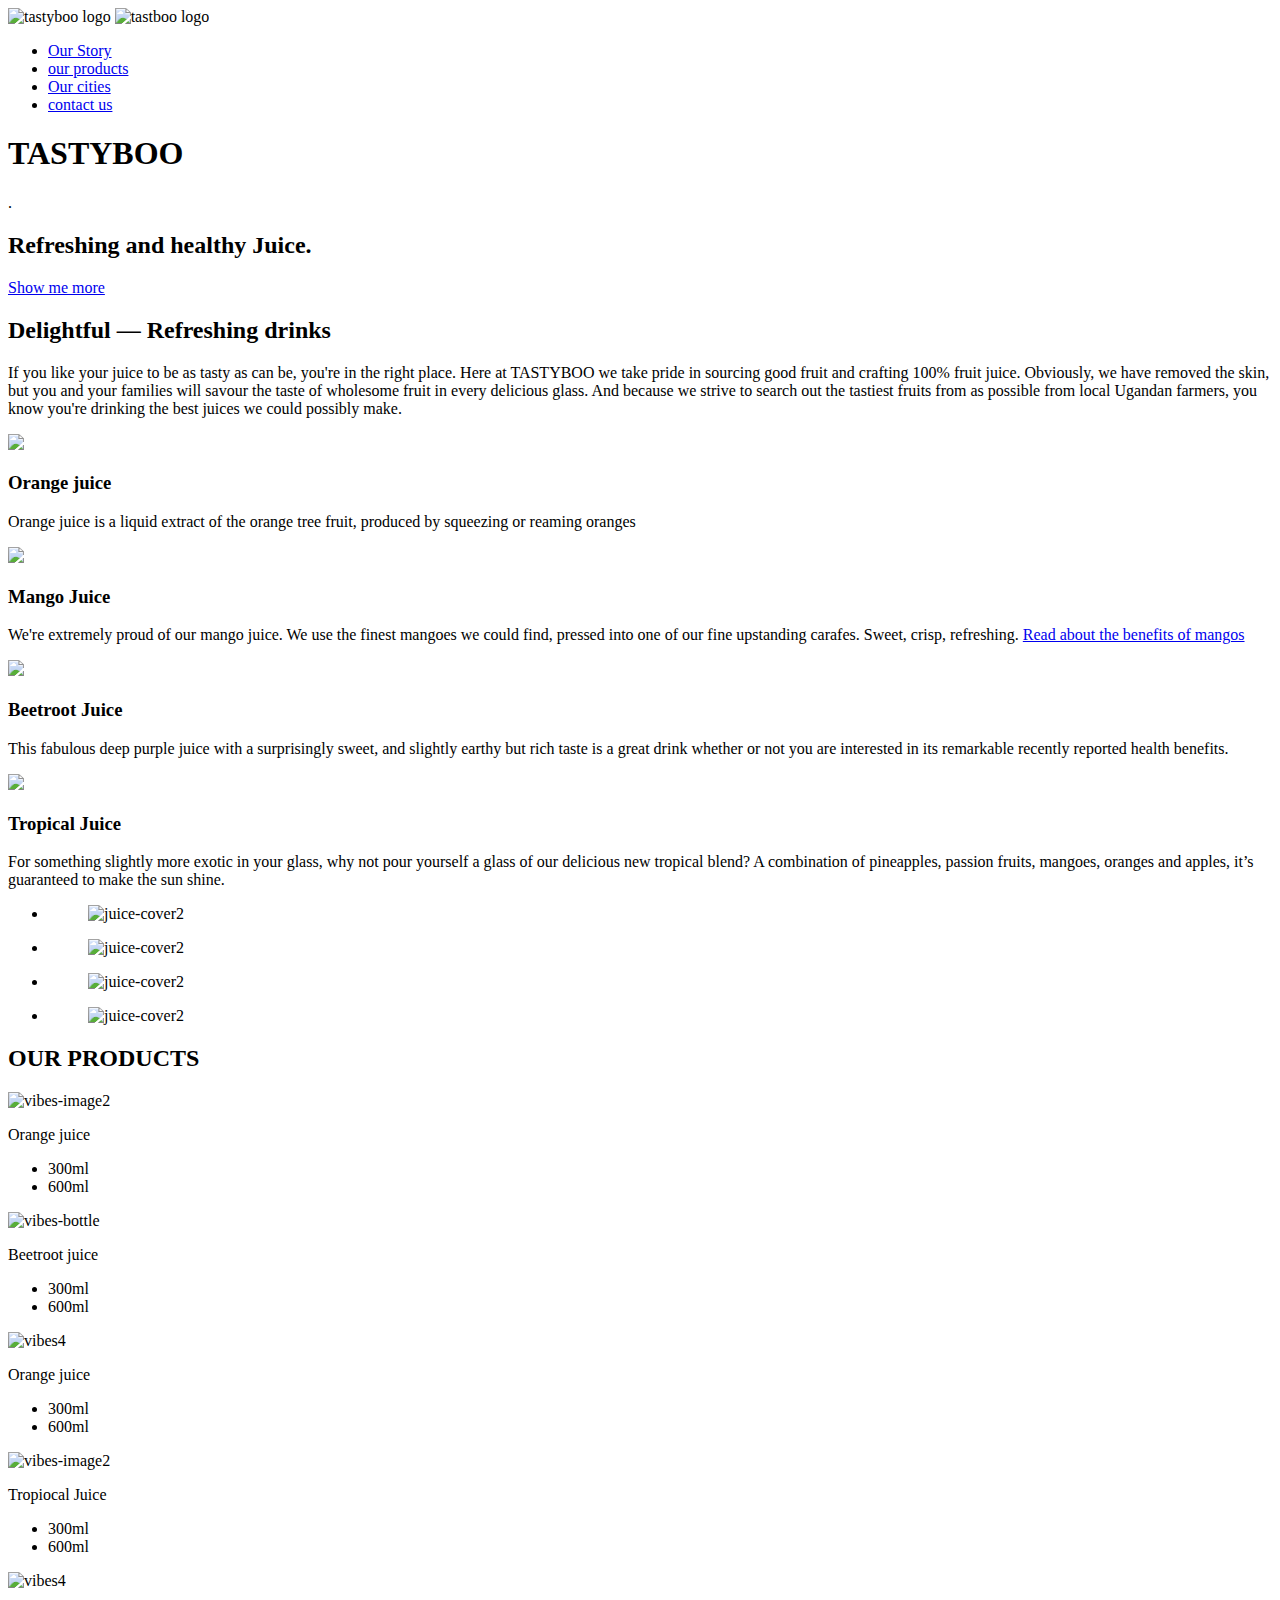
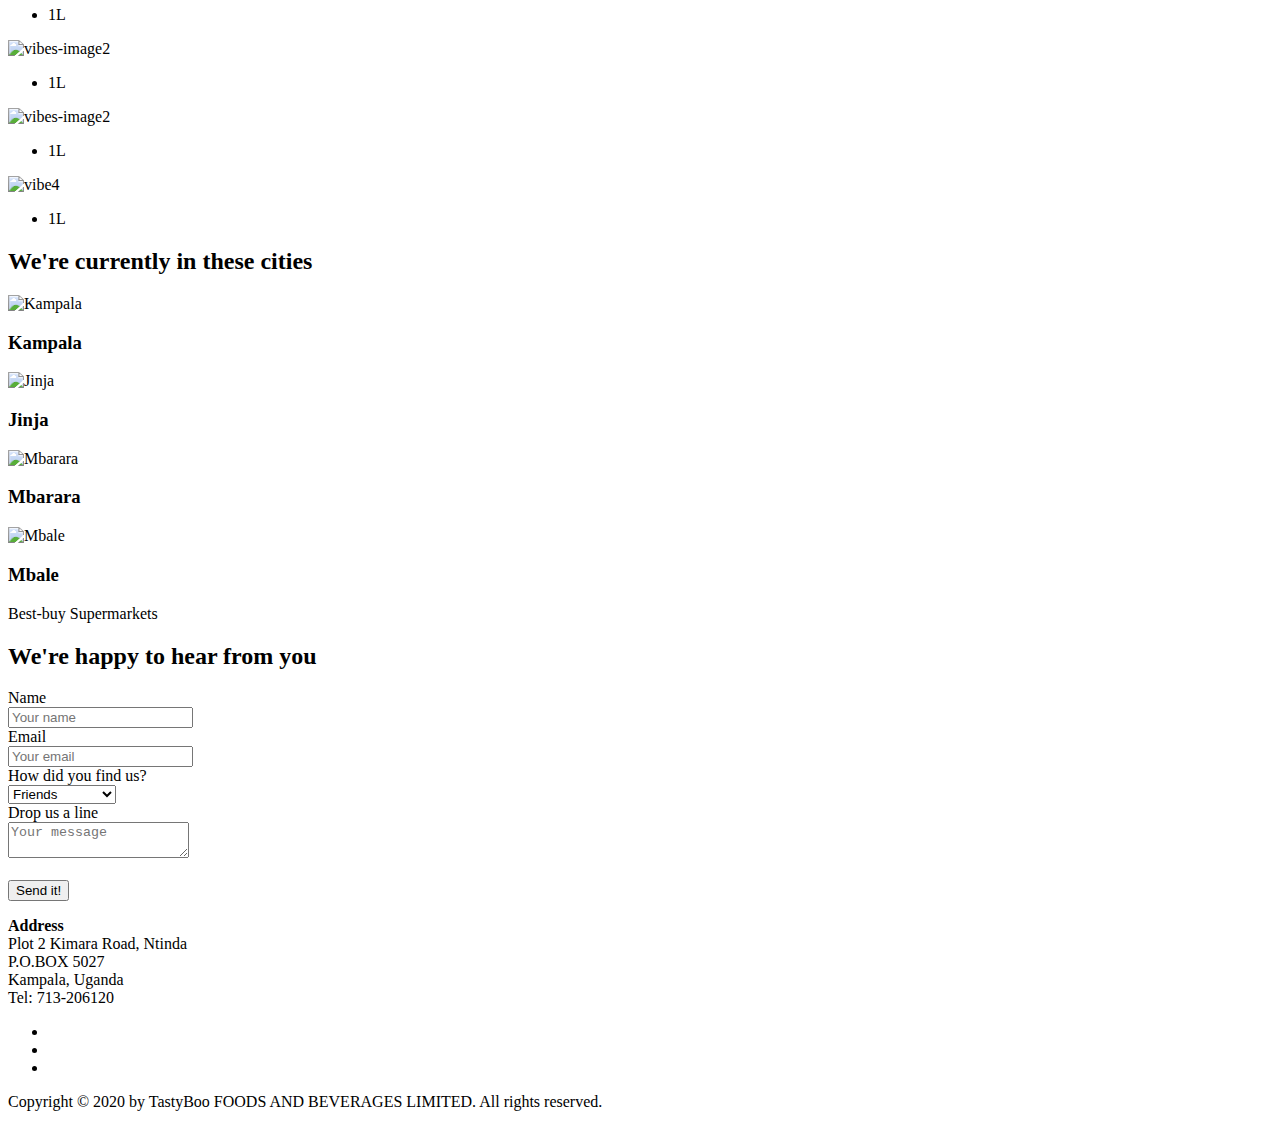
==== index.html @ 28f002fb "Add files via upload" ====
<!DOCTYPE html>
<html lang="en">
    <head>
        <meta charset="utf-8">
        <meta name="viewport" content="width=device-width, initial-scale=1.0">
        <meta name="description" content="Omnifood is a premium food delivery service with the mission to bring affordable and healty meals to as many people as possible.">
        
        <link rel="stylesheet" type="text/css" href="vendors/css/normalize.css">
        <link rel="stylesheet" type="text/css" href="vendors/css/grid.css">
        <link rel="stylesheet" type="text/css" href="vendors/css/ionicons.min.css">
        <link rel="stylesheet" type="text/css" href="vendors/css/animate.css">
        <link rel="stylesheet" type="text/css" href="resources/css/style.css">
        <link rel="stylesheet" type="text/css" href="resources/css/queries.css">
        <link href='http://fonts.googleapis.com/css?family=Lato:100,300,400,300italic' rel='stylesheet' type='text/css'>
        <title>TastyBoo</title>
        
        <link rel="apple-touch-icon" sizes="57x57" href="/resources/favicons/apple-touch-icon-57x57.png">
        <link rel="apple-touch-icon" sizes="60x60" href="/resources/favicons/apple-touch-icon-60x60.png">
        <link rel="apple-touch-icon" sizes="72x72" href="/resources/favicons/apple-touch-icon-72x72.png">
        <link rel="apple-touch-icon" sizes="76x76" href="/resources/favicons/apple-touch-icon-76x76.png">
        <link rel="apple-touch-icon" sizes="114x114" href="/resources/favicons/apple-touch-icon-114x114.png">
        <link rel="apple-touch-icon" sizes="120x120" href="/resources/favicons/apple-touch-icon-120x120.png">
        <link rel="apple-touch-icon" sizes="144x144" href="/resources/favicons/apple-touch-icon-144x144.png">
        <link rel="apple-touch-icon" sizes="152x152" href="/resources/favicons/apple-touch-icon-152x152.png">
        <link rel="apple-touch-icon" sizes="180x180" href="/resources/favicons/apple-touch-icon-180x180.png">
        <link rel="icon" type="image/png" href="/resources/favicons/favicon-32x32.png" sizes="32x32">
        <link rel="icon" type="image/png" href="/resources/favicons/favicon-194x194.png" sizes="194x194">
        <link rel="icon" type="image/png" href="/resources/favicons/favicon-96x96.png" sizes="96x96">
        <link rel="icon" type="image/png" href="/resources/favicons/android-chrome-192x192.png" sizes="192x192">
        <link rel="icon" type="image/png" href="/resources/favicons/favicon-16x16.png" sizes="16x16">
        <link rel="manifest" href="/resources/favicons/manifest.json">
        <link rel="shortcut icon" href="/resources/favicons/favicon.ico">
        <meta name="msapplication-TileColor" content="#da532c">
        <meta name="msapplication-TileImage" content="/resources/favicons/mstile-144x144.png">
        <meta name="msapplication-config" content="/resources/favicons/browserconfig.xml">
        <meta name="theme-color" content="#ffffff">
        
    </head>
    <body>
        <header>
            <nav>
                <div class="row">
                    <img src="resources/css/img/tastyboo-logo.png" alt="tastyboo logo" class="logo">
                    <img src="resources/img/tastboo-logo.png" alt="tastboo logo" class="logo-black">
                    <ul class="main-nav js--main-nav">
                        <li><a href="#features">Our Story</a></li>
                        <li><a href="#products">our products</a></li>
                        <li><a href="#cities">Our cities</a></li>
                        <li><a href="#listening">contact us</a></li>
                    </ul>
                    <a class="mobile-nav-icon js--nav-icon"><i class="ion-navicon-round"></i></a>
                </div>
                
            </nav>
            <div class="hero-text-box">
                <h1><strong>TASTYBOO</strong></h1>.<br>
                <h2 class="refreshing">Refreshing and healthy Juice.</h2>
                <!-- <a class="btn btn-full js--scroll-to-plans" href="#">I'm thirsty</a> -->
                <a class="btn btn-ghost js--scroll-to-start" href="#">Show me more</a>
            </div>
            
        </header>
    <div class="main">   
        
        <section class="section-features js--section-features" id="features">
            <div class="row">
                <h2>Delightful &mdash; Refreshing drinks</h2>
                <p class="long-copy">
                    If you like your juice to be as tasty as can be, you're in the right place. Here at TASTYBOO we take pride in sourcing good fruit and crafting 100% fruit juice. 
                    Obviously, we have removed the skin, but you and your families will savour the taste of wholesome fruit in every delicious glass. And because we strive to search out the tastiest fruits from as possible from local Ugandan farmers, you know you're drinking the best juices we could possibly make.
                
                </p>
            </div>
            
            <div class="row js--wp-1">
                <div class="col span-1-of-4 box">
                    <img class="beetroot" src="resources/css/img/oragnge-icon.jpeg"></img>
                    <h3 id="fruits-used">Orange juice</h3>
                    <p>
                        Orange juice is a liquid extract of the orange tree fruit, produced by squeezing or reaming oranges
                    </p>
                </div>
                <div class="col span-1-of-4 box">
                    <img class="mango" src="resources/css/img/mango icon.jpeg"></img>
                    <h3 id="fruits-used">Mango Juice</h3>
                    <p>
                        We're extremely proud of our mango juice. We use the finest mangoes we could find, pressed into one of our fine upstanding carafes. Sweet, crisp, refreshing.
                        <a href="https://food.ndtv.com/food-drinks/8-incredible-benefits-of-mangoes-the-king-of-fruits-1833145" target="_blank">Read about the benefits of mangos</a>
                    </p>
                </div>
                <div class="col span-1-of-4 box">
                    <img class="beetroot" src="resources/css/img/beetroot-icon.jpg"></img>
                    <h3 id="fruits-used">Beetroot Juice</h3>
                    <p>
                        This fabulous deep purple juice with a surprisingly sweet, and slightly earthy but rich taste is a great drink whether or not you are interested in its remarkable recently reported health benefits.
                    </p>
                </div>
                <div class="col span-1-of-4 box">
                    <img class="beetroot" src="resources/css/img/tropical-icon.jpg"></img>
                    <h3 id="fruits-used">Tropical Juice</h3>
                    <p>
                        For something slightly more exotic in your glass, why not pour yourself a glass of our delicious new tropical blend? A combination of pineapples, passion fruits, mangoes, oranges and apples, it’s guaranteed to make the sun shine.
                    </p>
                </div>
            </div>   
        </section>
        
        <section class="section-meals">
            <ul class="meals-showcase clearfix">
                <li>
                    <figure class="meal-photo">
                        <img src="resources/css/img/juice-cover2.jpg" alt="juice-cover2">
                        
                    </figure>
                </li>
                <li>
                    <figure class="meal-photo">
                        <img src="resources/css/img/juice-cover2.jpg" alt="juice-cover2">
                    </figure>
                </li>
                <li>
                    <figure class="meal-photo">
                        <img src="resources/css/img/juice-cover2.jpg" alt="juice-cover2">
                    </figure>
                </li>
                <li>
                    <figure class="meal-photo">
                        <img src="resources/css/img/juice-cover2.jpg" alt="juice-cover2">
                    </figure>
                </li>
            </ul>
            <ul style="display: none;"   class="meals-showcase clearfix">
                <li>
                    <figure class="meal-photo">
                        <img src="resources/css/img/juice-cover2.jpg" alt="juice-cover2">
                    </figure>
                </li>
                <li>
                    <figure class="meal-photo">
                        <img src="resources/css/img/juice-cover2.jpg" alt="juice-cover2">
                    </figure>
                </li>
                <li>
                    <figure class="meal-photo">
                        <img src="resources/css/img/juice-cover2.jpg" alt="juice-cover2">
                    </figure>
                </li>
                <li>
                    <figure class="meal-photo">
                        <img src="resources/css/vibes4.png" alt="vibes4">
                    </figure>
                </li>
            </ul>
        </section>
        
        
        <section >
    
                <h2 id="products">OUR PRODUCTS </h2>
            <div class="products-row">
              
                <div class="products">
                    <img src="resources/css/img/vibes-image2.jpg"  alt="vibes-image2" style="width= 100%; height=300px">
                    <p>Orange juice</p>
                    <ul>
                        <li>300ml</li>
                        <li>600ml</li>
                        
                    </ul>
                </div>
                
                <div class="products">
                    <img src="resources/css/img/vibes-bottle.jpg"  alt="vibes-bottle" style="width= 100%" >
                    <p>Beetroot juice</p>
                    <ul>
                        
                        <li>300ml</li>
                        <li>600ml</li>
                        
                    </ul>
                </div>

                <div class="products">
                    <img src="resources/css/vibes4.png"  alt="vibes4" style="width= 100%; height=300px">
                    <p>Orange juice</p>
                    <ul>
                        
                        <li>300ml</li>
                        <li>600ml</li>
                        
                    </ul>
                </div>

                
                <div class="products">
                    <img src="resources/css/img/vibes-image2.jpg"  alt="vibes-image2" style="width= 100%; height=300px">
                    <p>Tropiocal Juice</p>
                    <ul>
                        <li>300ml</li>
                        <li>600ml</li>
                        
                    </ul>
                </div>
                <div class="products">
                    <img src="resources/css/vibes4.png"  alt="vibes4" style="width= 100%; height=300px">
                    <ul>
                        
                        <li>1L</li>
                    </ul>
                </div>
                <div class="products">
                    <img src="resources/css/img/vibes-image2.jpg"  alt="vibes-image2" style="width= 100%; height=300px">
                    <ul>
                       
                        <li>1L</li>
                    </ul>
                </div>
                <div class="products">
                    <img src="resources/css/img/vibes-image2.jpg"  alt="vibes-image2" style="width= 100%; height=300px">
                    <ul>
                       
                        <li>1L</li>
                    </ul>
                </div>
                <div class="products">
                    <img src="resources/css/vibes4.png"  alt="vibe4" style="width= 100%; height=300px">
                    <ul>
                       
                        <li>1L</li>
                    </ul>
                </div>
               
            </div>     
        </section>        



            </div>
            <div   class="row">
                <div style="display: none" class="col span-1-of-2 steps-box">
                    <img src="resources/img/app-iPhone.png" alt="Omnifood app on iPhone" class="app-screen js--wp-2">
                </div>
                
                <!-- <div class="col span-1-of-2 steps-box">
                    <div class="works-step clearfix">
                        <div>1</div>
                        <p>Choose the subscription plan that best fits your needs and sign up today.</p>
                    </div>
                    <div class="works-step clearfix">
                        <div>2</div>
                        <p>Order your delicious meal using our mobile app or website. Or you can even call us!</p>
                    </div>
                    <div class="works-step clearfix">
                        <div>3</div>
                        <p>Enjoy your meal after less than 20 minutes. See you the next time!</p>
                    </div>
                    
                    <a href="#" class="btn-app"><img src="resources/img/download-app.svg" alt="App Store Button"></a>
                    <a href="#" class="btn-app"><img src="resources/img/download-app-android.png" alt="Play Store Button"></a>
                </div>
            </div>
        </section> -->
        
        <section class="section-cities"> 
            <div class="row">
                <h2 id="cities">We're currently in these cities</h2>
            </div>
            <div class="row js--wp-3">
                <div class="col span-1-of-4 box">
                    <img src="resources/css/img/Kampala-1.jpg" alt="Kampala">
                    <h3>Kampala</h3>
                    <div style="display: none;" class="city-feature">
                        <!-- <i class="ion-ios-person icon-small"></i> -->
                        best-buy supermarkets
                    </div>
                    <div style="display: none class="city-feature">
                        <!-- <i class="ion-ios-star icon-small"></i> -->
                        
                    </div>
                    <div style="display: none" class="city-feature">
                        <!-- <i class="ion-social-twitter icon-small"></i> -->
                        <a href="#">@omnifood_lx</a>
                    </div>
                </div>
                <div class="col span-1-of-4 box">
                    <img src="resources/css/img/NILE-BRIDGE-5.jpg" alt="Jinja">
                    <h3>Jinja</h3>
                    <div style="display: none"class="city-feature">
                        <!-- <i class="ion-ios-person icon-small"></i> -->
                        
                    </div>
                    <div class="city-feature">
                        <!-- <i class="ion-ios-star icon-small"></i> -->
                        
                    </div>
                    <div style="display: none" class="city-feature">
                        <i class="ion-social-twitter icon-small"></i>
                        <a href="#">@tastyboo</a>
                    </div>
                </div>
                <div id = "our-city" class="col span-1-of-4 box">
                    <img src="resources/css/img/mbarara2.jpg" alt="Mbarara">
                    <h3>Mbarara</h3>
                    <div style="display: none" class="city-feature">
                        <!-- <i class="ion-ios-person icon-small"></i> -->
                        
                    </div>
                    <div style="display: none" class="city-feature">
                        <!-- <i class="ion-ios-star icon-small"></i> -->
                        
                    </div>
                    <div style="display: none" class="city-feature">
                        <i class="ion-social-twitter icon-small"></i>
                        <a href="#">@tastyboo</a>
                    </div>
                </div>
                <div class="col span-1-of-4 box">
                    <img src="resources/css/img/Mbale.jpeg" alt="Mbale">
                    <h3>Mbale</h3>
                    <div style="display: none" class="city-feature">
                        <!-- <i class="ion-ios-person icon-small"></i> -->
                        Best-buy Supermarkets
                    </div>
                    <div class="city-feature">
                        <!-- <i style="display: none" class="ion-ios-star icon-small"></i> -->
                        Best-buy Supermarkets
                    </div>
                    <div style="display: none" class="city-feature">
                        <!-- <i class="ion-social-twitter icon-small"></i> -->
                        <a href="#">@tastyboo</a>
                    </div>
                </div>
            </div>
            
        </section>
        
        <!-- <section class="section-testimonials">
            <div class="row">
                <h2>Our customers can't live without us</h2>
            </div>
            <div class="row">
                <div class="col span-1-of-3">
                    <blockquote>
                        Omnifood is just awesome! I just launched a startup which leaves me with no time for cooking, so Omnifood is a life-saver. Now that I got used to it, I couldn't live without my daily meals!
                        <cite><img src="resources/img/customer-1.jpg" alt="Customer 1 photo">Alberto Duncan</cite>
                    </blockquote>
                </div>
                <div class="col span-1-of-3">
                    <blockquote>
                       Inexpensive, healthy and great-tasting meals, delivered right to my home. We have lots of food delivery here in Lisbon, but no one comes even close to Omifood. Me and my family are so in love!
                        <cite><img src="resources/img/customer-2.jpg" alt="Customer 2 photo">Joana Silva</cite>
                    </blockquote>
                </div>
                <div class="col span-1-of-3">
                    <blockquote>
I was looking for a quick and easy food delivery service in San Franciso. I tried a lot of them and ended up with Omnifood. Best food delivery service in the Bay Area. Keep up the great work!
                    <cite><img src="resources/img/customer-3.jpg" alt="Customer 3 photo">Milton Chapman</cite>
                    </blockquote>
                </div>
            </div>
        </section>
        
        
        <section class="section-plans js--section-plans" id="plans">
            <div class="row">
                <h2>Start eating healthy today</h2>
            </div>
            <div class="row">
                <div class="col span-1-of-3">
                    <div class="plan-box js--wp-4">
                        <div>
                            <h3>Premium</h3>
                            <p class="plan-price">$399 <span>/ month</span></p>
                            <p class="plan-price-meal">That's only 13.30$ per meal</p>
                        </div>
                        <div>
                            <ul>
                                <li><i class="ion-ios-checkmark-empty icon-small"></i>1 meal every day</li>
                                <li><i class="ion-ios-checkmark-empty icon-small"></i>Order 24/7</li>
                                <li><i class="ion-ios-checkmark-empty icon-small"></i>Access to newest creations</li>
                                <li><i class="ion-ios-checkmark-empty icon-small"></i>Free delivery</li>
                            </ul>
                        </div>
                        <div>
                            <a href="#" class="btn btn-full">Sign up now</a>
                        </div>
                    </div>
                </div>
                <div class="col span-1-of-3">
                    <div class="plan-box">
                        <div>
                            <h3>Pro</h3>
                            <p class="plan-price">$149 <span>/ month</span></p>
                            <p class="plan-price-meal">That's only 14.90$ per meal</p>
                        </div>
                        <div>
                            <ul>
                                <li><i class="ion-ios-checkmark-empty icon-small"></i>1 meal 10 days/month</li>
                                <li><i class="ion-ios-checkmark-empty icon-small"></i>Order 24/7</li>
                                <li><i class="ion-ios-checkmark-empty icon-small"></i>Access to newest creations</li>
                                <li><i class="ion-ios-checkmark-empty icon-small"></i>Free delivery</li>
                            </ul>
                        </div>
                        <div>
                            <a href="#" class="btn btn-ghost">Sign up now</a>
                        </div>
                    </div>
                </div>
                <div class="col span-1-of-3">
                    <div class="plan-box">
                        <div>
                            <h3>Starter</h3>
                            <p class="plan-price">19$ <span>/ meal</span></p>
                            <p class="plan-price-meal">&nbsp;</p>
                        </div>
                        <div>
                            <ul>
                                <li><i class="ion-ios-checkmark-empty icon-small"></i>1 meal</li>
                                <li><i class="ion-ios-checkmark-empty icon-small"></i>Order from 8 am to 12 pm</li>
                                <li><i class="ion-ios-close-empty icon-small"></i></li>
                                <li><i class="ion-ios-checkmark-empty icon-small"></i>Free delivery</li>
                            </ul>
                        </div>
                        <div>
                            <a href="#" class="btn btn-ghost">Sign up now</a>
                        </div>
                    </div>
                </div>
            </div>
        </section> -->
        
        <section class="section-form">
            <div class="row">
                <h2 id="listening">We're happy to hear from you</h2>
            </div>
            <div class="row">
                <form method="post" action="#" class="contact-form">
                    <div class="row">
                        <div class="col span-1-of-3">
                            <label for="name">Name</label>
                        </div>
                        <div class="col span-2-of-3">
                            <input type="text" name="name" id="name" placeholder="Your name" required>
                        </div>
                    </div>
                    <div class="row">
                        <div class="col span-1-of-3">
                            <label for="email">Email</label>
                        </div>
                        <div class="col span-2-of-3">
                            <input type="email" name="email" id="email" placeholder="Your email" required>
                        </div>
                    </div>
                    <div class="row">
                        <div class="col span-1-of-3">
                            <label for="find-us">How did you find us?</label>
                        </div>
                        <div class="col span-2-of-3">
                            <select name="find-us" id="find-us">
                                <option value="friends" selected>Friends</option>
                                <option value="search">Search engine</option>
                                <option value="ad">Advertisement</option>
                                <option value="other">Other</option>
                            </select>
                        </div>
                    </div>
                    <div class="row">
                        <!-- <div class="col span-1-of-3">
                            <label>Newsletter?</label>
                        </div>
                        <div class="col span-2-of-3">
                            <input type="checkbox" name="news" id="news" checked> Yes, please
                        </div>
                    </div> -->
                    <div class="row">
                        <div class="col span-1-of-3">
                            <label>Drop us a line</label>
                        </div>
                        <div class="col span-2-of-3">
                            <textarea name="message" placeholder="Your message"></textarea>
                        </div>
                    </div>
                    <div class="row">
                        <div class="col span-1-of-3">
                            <label>&nbsp;</label>
                        </div>
                        <div class="col span-2-of-3">
                            <input type="submit" value="Send it!">
                        </div>
                    </div>
                    
                </form>
                
            </div>
        </section>
        
        <footer>

            <div class="address" style="">
                <p>
               <strong>Address</strong><br>
                    
                Plot 2 Kimara Road, Ntinda<br>
                P.O.BOX 5027<br>
                Kampala, Uganda<br>
                Tel: 713-206120
            </p>

           



            </div>
            <div class="row">
                <!-- <div class="col span-1-of-2">
                    <ul class="footer-nav">
                        <li><a href="#">About us</a></li>
                        <li><a href="#">Blog</a></li>
                        <li><a href="#">Press</a></li>
                        <li><a href="#">iOS App</a></li>
                        <li><a href="#">Android App</a></li>
                    </ul>
                </div> -->
                <div class="col span-1-of-2">
                    <ul class="social-links">
                        <li><a href="#"><i class="ion-social-facebook"></i></a></li>
                        <li><a href="#"><i class="ion-social-twitter"></i></a></li>
                        <li><a href="#"><i class="ion-social-instagram"></i></a></li>
                    </ul>
                </div>
            </div>
            <div class="row">
                <p class="copyright">
                    Copyright &copy; 2020 by TastyBoo FOODS AND BEVERAGES LIMITED. All rights reserved.
                </p>
            </div>
    </div>     
        </footer>
        
    <script src="https://ajax.googleapis.com/ajax/libs/jquery/1.11.2/jquery.min.js"></script>
    <script src="//cdn.jsdelivr.net/respond/1.4.2/respond.min.js"></script>
    <script src="//cdn.jsdelivr.net/html5shiv/3.7.2/html5shiv.min.js"></script>
    <script src="//cdn.jsdelivr.net/selectivizr/1.0.3b/selectivizr.min.js"></script>
    <script src="vendors/js/jquery.waypoints.min.js"></script>
    <script src="resources/js/script.js"></script>
    
    <script>
      (function(i,s,o,g,r,a,m){i['GoogleAnalyticsObject']=r;i[r]=i[r]||function(){
      (i[r].q=i[r].q||[]).push(arguments)},i[r].l=1*new Date();a=s.createElement(o),
      m=s.getElementsByTagName(o)[0];a.async=1;a.src=g;m.parentNode.insertBefore(a,m)
      })(window,document,'script','//www.google-analytics.com/analytics.js','ga');

      ga('create', 'UA-61026110-2', 'auto');
      ga('send', 'pageview');

    </script>
    
    </body>  
    
</html>
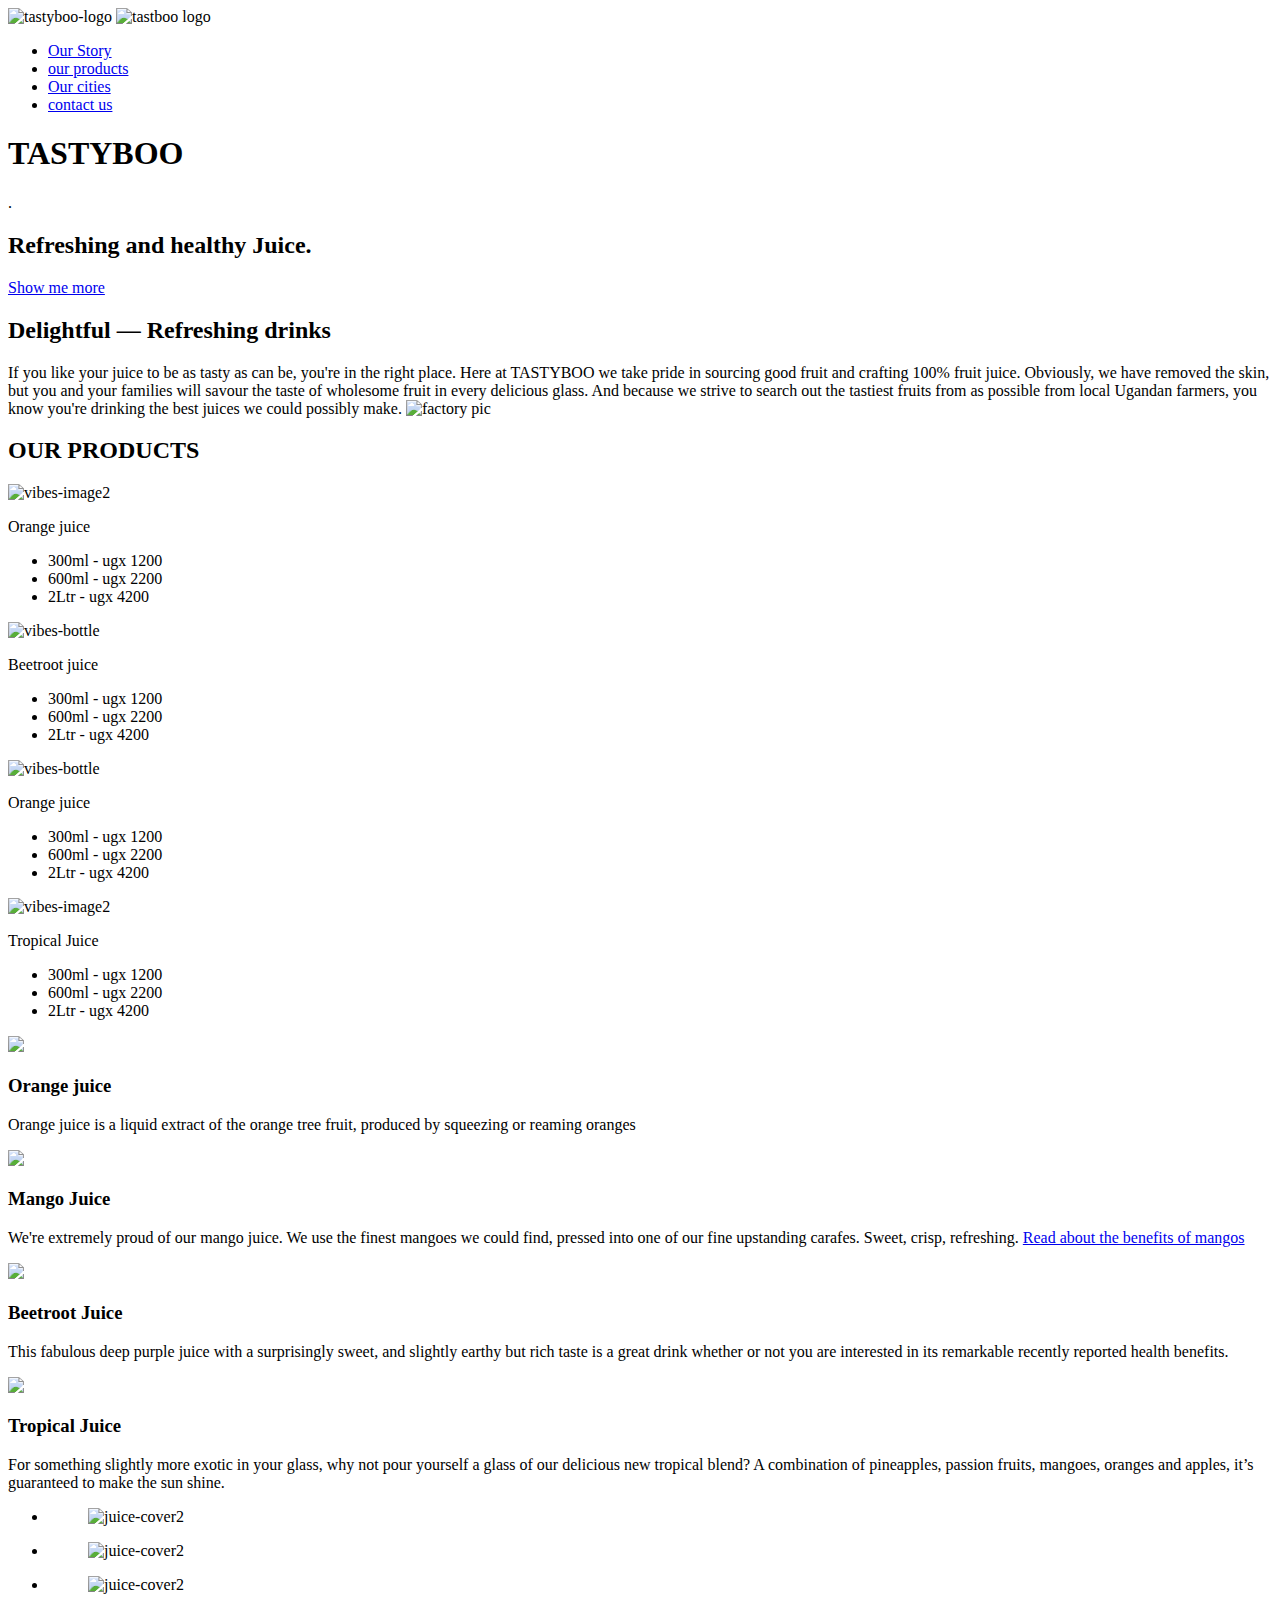
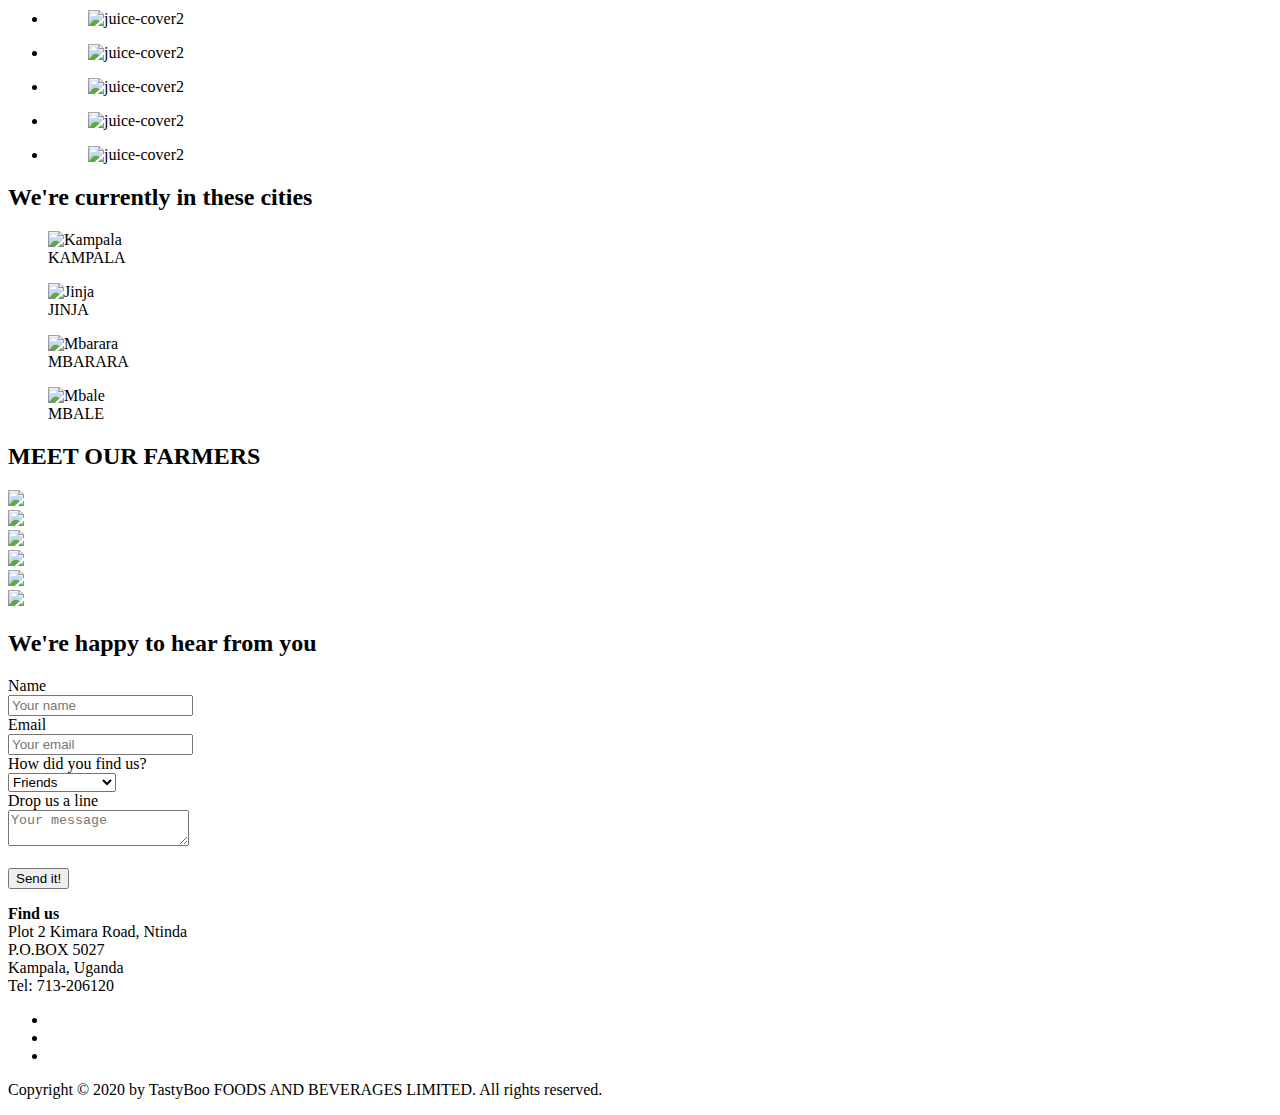
==== commit 6c1e0bb9: "Add files via upload" ====
--- a/index.html
+++ b/index.html
@@ -14,34 +14,23 @@
         <link href='http://fonts.googleapis.com/css?family=Lato:100,300,400,300italic' rel='stylesheet' type='text/css'>
         <title>TastyBoo</title>
         
-        <link rel="apple-touch-icon" sizes="57x57" href="/resources/favicons/apple-touch-icon-57x57.png">
-        <link rel="apple-touch-icon" sizes="60x60" href="/resources/favicons/apple-touch-icon-60x60.png">
-        <link rel="apple-touch-icon" sizes="72x72" href="/resources/favicons/apple-touch-icon-72x72.png">
-        <link rel="apple-touch-icon" sizes="76x76" href="/resources/favicons/apple-touch-icon-76x76.png">
-        <link rel="apple-touch-icon" sizes="114x114" href="/resources/favicons/apple-touch-icon-114x114.png">
-        <link rel="apple-touch-icon" sizes="120x120" href="/resources/favicons/apple-touch-icon-120x120.png">
-        <link rel="apple-touch-icon" sizes="144x144" href="/resources/favicons/apple-touch-icon-144x144.png">
-        <link rel="apple-touch-icon" sizes="152x152" href="/resources/favicons/apple-touch-icon-152x152.png">
-        <link rel="apple-touch-icon" sizes="180x180" href="/resources/favicons/apple-touch-icon-180x180.png">
-        <link rel="icon" type="image/png" href="/resources/favicons/favicon-32x32.png" sizes="32x32">
-        <link rel="icon" type="image/png" href="/resources/favicons/favicon-194x194.png" sizes="194x194">
-        <link rel="icon" type="image/png" href="/resources/favicons/favicon-96x96.png" sizes="96x96">
-        <link rel="icon" type="image/png" href="/resources/favicons/android-chrome-192x192.png" sizes="192x192">
-        <link rel="icon" type="image/png" href="/resources/favicons/favicon-16x16.png" sizes="16x16">
-        <link rel="manifest" href="/resources/favicons/manifest.json">
-        <link rel="shortcut icon" href="/resources/favicons/favicon.ico">
-        <meta name="msapplication-TileColor" content="#da532c">
-        <meta name="msapplication-TileImage" content="/resources/favicons/mstile-144x144.png">
-        <meta name="msapplication-config" content="/resources/favicons/browserconfig.xml">
-        <meta name="theme-color" content="#ffffff">
+        <link rel="apple-touch-icon" sizes="180x180" href="/resources/favicons/apple-touch-icon.png">
+<link rel="icon" type="image/png" sizes="32x32" href="/resources/favicons/favicon-32x32.png">
+<link rel="icon" type="image/png" sizes="16x16" href="/resources/favicons/favicon-16x16.png">
+<link rel="manifest" href="/resources/favicons/site.webmanifest">
+<link rel="mask-icon" href="/resources/favicons/safari-pinned-tab.svg" color="#2b9ba8">
+<link rel="shortcut icon" href="/resources/favicons/favicon.ico">
+<meta name="msapplication-TileColor" content="#2b9ba8">
+<meta name="msapplication-config" content="/resources/favicons/browserconfig.xml">
+<meta name="theme-color" content="#2b9ba8">
         
     </head>
     <body>
         <header>
             <nav>
                 <div class="row">
-                    <img src="resources/css/img/tastyboo-logo.png" alt="tastyboo logo" class="logo">
-                    <img src="resources/img/tastboo-logo.png" alt="tastboo logo" class="logo-black">
+                    <img src="resources/css/img/tastyboo-logo.png" alt="tastyboo-logo" class="logo">
+                    <img src="resources/img/tastyboo_logo.JPG" alt="tastboo logo" class="logo-black">
                     <ul class="main-nav js--main-nav">
                         <li><a href="#features">Our Story</a></li>
                         <li><a href="#products">our products</a></li>
@@ -68,34 +57,101 @@
                 <p class="long-copy">
                     If you like your juice to be as tasty as can be, you're in the right place. Here at TASTYBOO we take pride in sourcing good fruit and crafting 100% fruit juice. 
                     Obviously, we have removed the skin, but you and your families will savour the taste of wholesome fruit in every delicious glass. And because we strive to search out the tastiest fruits from as possible from local Ugandan farmers, you know you're drinking the best juices we could possibly make.
+                    <img src="resources/img/fac2.PNG" alt="factory pic" class="production-photo">
+
                 
                 </p>
             </div>
+        </section>
+        <section >
+    
+            <h2>OUR PRODUCTS </h2>
+        <div class="row">
+          
+            <div class="col span-1-of-4 box products">
+                <img src="resources/css/img/vibes-image2.jpg"  alt="vibes-image2">
+                <p>Orange juice</p>
+                <ul>
+                    <li>300ml - ugx 1200</li>
+                    <li>600ml - ugx 2200</li>
+                    <li>2Ltr - ugx 4200</li>
+                    
+                </ul>
+            </div>
+            
+            <div class="col span-1-of-4 box products" >
+            
+                <img src="resources/css/img/vibes-bottle.jpg"  alt="vibes-bottle">
+                <p>Beetroot juice</p>
+                <ul>
+                    
+                    <li>300ml - ugx 1200</li>
+                    <li>600ml - ugx 2200</li>
+                    <li>2Ltr - ugx 4200</li>
+                    
+                </ul>
+            </div>
+
+            <div class="col span-1-of-4 box products">
+                <img src="resources/css/img/vibes-bottle.jpg"  alt="vibes-bottle">
+                <p>Orange juice</p>
+                <ul>
+                
+                    <li>300ml - ugx 1200</li>
+                    <li>600ml - ugx 2200</li>
+                    <li>2Ltr - ugx 4200</li>
+                    
+                </ul>
+            </div>
+
+            
+            <div class="col span-1-of-4 box products">
+                <img src="resources/css/img/vibes-image2.jpg"  alt="vibes-image2">
+                <p>Tropical Juice</p>
+                <ul>
+                    <li>300ml - ugx 1200</li>
+                    <li>600ml - ugx 2200</li>
+                    <li>2Ltr - ugx 4200</li>
+                    
+                </ul>
+            </div>
+          
+            </div>
+           
+        </div>      
+    </section>        
+
+        
+
+
+
+
+        <section class="ourfruits">
             
             <div class="row js--wp-1">
-                <div class="col span-1-of-4 box">
-                    <img class="beetroot" src="resources/css/img/oragnge-icon.jpeg"></img>
+                <div class="col span-1-of-4 box fruits-img">
+                    <img src="resources/css/img/oragnge-icon.jpeg"></img>
                     <h3 id="fruits-used">Orange juice</h3>
                     <p>
                         Orange juice is a liquid extract of the orange tree fruit, produced by squeezing or reaming oranges
                     </p>
                 </div>
-                <div class="col span-1-of-4 box">
-                    <img class="mango" src="resources/css/img/mango icon.jpeg"></img>
+                <div class="col span-1-of-4 box fruits-img">
+                    <img src="resources/css/img/mango icon.jpeg"></img>
                     <h3 id="fruits-used">Mango Juice</h3>
                     <p>
                         We're extremely proud of our mango juice. We use the finest mangoes we could find, pressed into one of our fine upstanding carafes. Sweet, crisp, refreshing.
                         <a href="https://food.ndtv.com/food-drinks/8-incredible-benefits-of-mangoes-the-king-of-fruits-1833145" target="_blank">Read about the benefits of mangos</a>
                     </p>
                 </div>
-                <div class="col span-1-of-4 box">
-                    <img class="beetroot" src="resources/css/img/beetroot-icon.jpg"></img>
+                <div class="col span-1-of-4 box fruits-img">
+                    <img src="resources/css/img/beetroot-juice-supplement.jpg"></img>
                     <h3 id="fruits-used">Beetroot Juice</h3>
                     <p>
                         This fabulous deep purple juice with a surprisingly sweet, and slightly earthy but rich taste is a great drink whether or not you are interested in its remarkable recently reported health benefits.
                     </p>
                 </div>
-                <div class="col span-1-of-4 box">
+                <div class="col span-1-of-4 box fruits-img">
                     <img class="beetroot" src="resources/css/img/tropical-icon.jpg"></img>
                     <h3 id="fruits-used">Tropical Juice</h3>
                     <p>
@@ -109,8 +165,32 @@
             <ul class="meals-showcase clearfix">
                 <li>
                     <figure class="meal-photo">
+                        <img src="resources/img/tastyboo-strip.JPG" alt="juice-cover2">
+                        
+                    </figure>
+                </li>
+                <li>
+                    <figure class="meal-photo">
+                        <img src="resources/img/tastyboo-strip.JPG" alt="juice-cover2">
+                    </figure>
+                </li>
+                <li>
+                    <figure class="meal-photo">
+                        <img src="resources/img/tastyboo-strip.JPG" alt="juice-cover2">
+                    </figure>
+                </li>
+                <li>
+                    <figure class="meal-photo">
+                        <img src="resources/img/tastyboo-strip.JPG" alt="juice-cover2">
+                    </figure>
+                </li>
+            </ul>
+
+
+            <ul style="display: ;"   class="meals-showcase clearfix">
+                <li>
+                    <figure class="meal-photo">
                         <img src="resources/css/img/juice-cover2.jpg" alt="juice-cover2">
-                        
                     </figure>
                 </li>
                 <li>
@@ -126,310 +206,111 @@
                 <li>
                     <figure class="meal-photo">
                         <img src="resources/css/img/juice-cover2.jpg" alt="juice-cover2">
-                    </figure>
-                </li>
-            </ul>
-            <ul style="display: none;"   class="meals-showcase clearfix">
-                <li>
-                    <figure class="meal-photo">
-                        <img src="resources/css/img/juice-cover2.jpg" alt="juice-cover2">
-                    </figure>
-                </li>
-                <li>
-                    <figure class="meal-photo">
-                        <img src="resources/css/img/juice-cover2.jpg" alt="juice-cover2">
-                    </figure>
-                </li>
-                <li>
-                    <figure class="meal-photo">
-                        <img src="resources/css/img/juice-cover2.jpg" alt="juice-cover2">
-                    </figure>
-                </li>
-                <li>
-                    <figure class="meal-photo">
-                        <img src="resources/css/vibes4.png" alt="vibes4">
                     </figure>
                 </li>
             </ul>
         </section>
         
         
-        <section >
-    
-                <h2 id="products">OUR PRODUCTS </h2>
-            <div class="products-row">
-              
-                <div class="products">
-                    <img src="resources/css/img/vibes-image2.jpg"  alt="vibes-image2" style="width= 100%; height=300px">
-                    <p>Orange juice</p>
-                    <ul>
-                        <li>300ml</li>
-                        <li>600ml</li>
-                        
-                    </ul>
-                </div>
+       
+ 
+    <section class="section-cities"> 
+    <div class="row"> 
+                <h2 >We're currently in these cities</h2>
+           
+            <div class="row js--wp-3 ">  
+
+                <div class="col span-1-of-4 box cities">
+                    <figure class="city-photo">
+                        <img src="resources/css/img/Kampala-1.jpg" alt="Kampala">
+                        <figcaption>KAMPALA</figcaption>
+                      </figure>
+                    </div>
+
+
+                    <div class="col span-1-of-4 box cities">
+                    <figure class="city-photo">
+                        <img src="resources/css/img/NILE-BRIDGE-5.jpg" alt="Jinja">
+                        <figcaption>JINJA</figcaption>
+                      </figure>
+                    </div>    
+                    
+                    <div class="col span-1-of-4 box cities">
+                    <figure class="city-photo">
+                        <img src="resources/css/img/mbarara2.jpg" alt="Mbarara">
+                        <figcaption>MBARARA</figcaption>
+                      </figure>
+                    </div>
+                    
+                    <div class="col span-1-of-4 box cities">
+
+                        <figure class="city-photo">
+                        <img src="resources/css/img/Mbale.jpeg" alt="Mbale">
+                        <figcaption>MBALE</figcaption>
+                      </figure>
+                    </div>
+                    
+                    </div>
                 
-                <div class="products">
-                    <img src="resources/css/img/vibes-bottle.jpg"  alt="vibes-bottle" style="width= 100%" >
-                    <p>Beetroot juice</p>
-                    <ul>
-                        
-                        <li>300ml</li>
-                        <li>600ml</li>
-                        
-                    </ul>
-                </div>
-
-                <div class="products">
-                    <img src="resources/css/vibes4.png"  alt="vibes4" style="width= 100%; height=300px">
-                    <p>Orange juice</p>
-                    <ul>
-                        
-                        <li>300ml</li>
-                        <li>600ml</li>
-                        
-                    </ul>
-                </div>
-
-                
-                <div class="products">
-                    <img src="resources/css/img/vibes-image2.jpg"  alt="vibes-image2" style="width= 100%; height=300px">
-                    <p>Tropiocal Juice</p>
-                    <ul>
-                        <li>300ml</li>
-                        <li>600ml</li>
-                        
-                    </ul>
-                </div>
-                <div class="products">
-                    <img src="resources/css/vibes4.png"  alt="vibes4" style="width= 100%; height=300px">
-                    <ul>
-                        
-                        <li>1L</li>
-                    </ul>
-                </div>
-                <div class="products">
-                    <img src="resources/css/img/vibes-image2.jpg"  alt="vibes-image2" style="width= 100%; height=300px">
-                    <ul>
-                       
-                        <li>1L</li>
-                    </ul>
-                </div>
-                <div class="products">
-                    <img src="resources/css/img/vibes-image2.jpg"  alt="vibes-image2" style="width= 100%; height=300px">
-                    <ul>
-                       
-                        <li>1L</li>
-                    </ul>
-                </div>
-                <div class="products">
-                    <img src="resources/css/vibes4.png"  alt="vibe4" style="width= 100%; height=300px">
-                    <ul>
-                       
-                        <li>1L</li>
-                    </ul>
-                </div>
-               
-            </div>     
-        </section>        
-
-
-
-            </div>
-            <div   class="row">
-                <div style="display: none" class="col span-1-of-2 steps-box">
-                    <img src="resources/img/app-iPhone.png" alt="Omnifood app on iPhone" class="app-screen js--wp-2">
-                </div>
-                
-                <!-- <div class="col span-1-of-2 steps-box">
-                    <div class="works-step clearfix">
-                        <div>1</div>
-                        <p>Choose the subscription plan that best fits your needs and sign up today.</p>
-                    </div>
-                    <div class="works-step clearfix">
-                        <div>2</div>
-                        <p>Order your delicious meal using our mobile app or website. Or you can even call us!</p>
-                    </div>
-                    <div class="works-step clearfix">
-                        <div>3</div>
-                        <p>Enjoy your meal after less than 20 minutes. See you the next time!</p>
-                    </div>
-                    
-                    <a href="#" class="btn-app"><img src="resources/img/download-app.svg" alt="App Store Button"></a>
-                    <a href="#" class="btn-app"><img src="resources/img/download-app-android.png" alt="Play Store Button"></a>
-                </div>
-            </div>
-        </section> -->
-        
-        <section class="section-cities"> 
-            <div class="row">
-                <h2 id="cities">We're currently in these cities</h2>
-            </div>
-            <div class="row js--wp-3">
-                <div class="col span-1-of-4 box">
-                    <img src="resources/css/img/Kampala-1.jpg" alt="Kampala">
-                    <h3>Kampala</h3>
-                    <div style="display: none;" class="city-feature">
-                        <!-- <i class="ion-ios-person icon-small"></i> -->
-                        best-buy supermarkets
-                    </div>
-                    <div style="display: none class="city-feature">
-                        <!-- <i class="ion-ios-star icon-small"></i> -->
-                        
-                    </div>
-                    <div style="display: none" class="city-feature">
-                        <!-- <i class="ion-social-twitter icon-small"></i> -->
-                        <a href="#">@omnifood_lx</a>
-                    </div>
-                </div>
-                <div class="col span-1-of-4 box">
-                    <img src="resources/css/img/NILE-BRIDGE-5.jpg" alt="Jinja">
-                    <h3>Jinja</h3>
-                    <div style="display: none"class="city-feature">
-                        <!-- <i class="ion-ios-person icon-small"></i> -->
-                        
-                    </div>
-                    <div class="city-feature">
-                        <!-- <i class="ion-ios-star icon-small"></i> -->
-                        
-                    </div>
-                    <div style="display: none" class="city-feature">
-                        <i class="ion-social-twitter icon-small"></i>
-                        <a href="#">@tastyboo</a>
-                    </div>
-                </div>
-                <div id = "our-city" class="col span-1-of-4 box">
-                    <img src="resources/css/img/mbarara2.jpg" alt="Mbarara">
-                    <h3>Mbarara</h3>
-                    <div style="display: none" class="city-feature">
-                        <!-- <i class="ion-ios-person icon-small"></i> -->
-                        
-                    </div>
-                    <div style="display: none" class="city-feature">
-                        <!-- <i class="ion-ios-star icon-small"></i> -->
-                        
-                    </div>
-                    <div style="display: none" class="city-feature">
-                        <i class="ion-social-twitter icon-small"></i>
-                        <a href="#">@tastyboo</a>
-                    </div>
-                </div>
-                <div class="col span-1-of-4 box">
-                    <img src="resources/css/img/Mbale.jpeg" alt="Mbale">
-                    <h3>Mbale</h3>
-                    <div style="display: none" class="city-feature">
-                        <!-- <i class="ion-ios-person icon-small"></i> -->
-                        Best-buy Supermarkets
-                    </div>
-                    <div class="city-feature">
-                        <!-- <i style="display: none" class="ion-ios-star icon-small"></i> -->
-                        Best-buy Supermarkets
-                    </div>
-                    <div style="display: none" class="city-feature">
-                        <!-- <i class="ion-social-twitter icon-small"></i> -->
-                        <a href="#">@tastyboo</a>
-                    </div>
-                </div>
-            </div>
-            
-        </section>
-        
-        <!-- <section class="section-testimonials">
-            <div class="row">
-                <h2>Our customers can't live without us</h2>
-            </div>
-            <div class="row">
-                <div class="col span-1-of-3">
-                    <blockquote>
-                        Omnifood is just awesome! I just launched a startup which leaves me with no time for cooking, so Omnifood is a life-saver. Now that I got used to it, I couldn't live without my daily meals!
-                        <cite><img src="resources/img/customer-1.jpg" alt="Customer 1 photo">Alberto Duncan</cite>
-                    </blockquote>
-                </div>
-                <div class="col span-1-of-3">
-                    <blockquote>
-                       Inexpensive, healthy and great-tasting meals, delivered right to my home. We have lots of food delivery here in Lisbon, but no one comes even close to Omifood. Me and my family are so in love!
-                        <cite><img src="resources/img/customer-2.jpg" alt="Customer 2 photo">Joana Silva</cite>
-                    </blockquote>
-                </div>
-                <div class="col span-1-of-3">
-                    <blockquote>
-I was looking for a quick and easy food delivery service in San Franciso. I tried a lot of them and ended up with Omnifood. Best food delivery service in the Bay Area. Keep up the great work!
-                    <cite><img src="resources/img/customer-3.jpg" alt="Customer 3 photo">Milton Chapman</cite>
-                    </blockquote>
-                </div>
-            </div>
-        </section>
-        
-        
-        <section class="section-plans js--section-plans" id="plans">
-            <div class="row">
-                <h2>Start eating healthy today</h2>
-            </div>
-            <div class="row">
-                <div class="col span-1-of-3">
-                    <div class="plan-box js--wp-4">
-                        <div>
-                            <h3>Premium</h3>
-                            <p class="plan-price">$399 <span>/ month</span></p>
-                            <p class="plan-price-meal">That's only 13.30$ per meal</p>
-                        </div>
-                        <div>
-                            <ul>
-                                <li><i class="ion-ios-checkmark-empty icon-small"></i>1 meal every day</li>
-                                <li><i class="ion-ios-checkmark-empty icon-small"></i>Order 24/7</li>
-                                <li><i class="ion-ios-checkmark-empty icon-small"></i>Access to newest creations</li>
-                                <li><i class="ion-ios-checkmark-empty icon-small"></i>Free delivery</li>
-                            </ul>
-                        </div>
-                        <div>
-                            <a href="#" class="btn btn-full">Sign up now</a>
-                        </div>
-                    </div>
-                </div>
-                <div class="col span-1-of-3">
-                    <div class="plan-box">
-                        <div>
-                            <h3>Pro</h3>
-                            <p class="plan-price">$149 <span>/ month</span></p>
-                            <p class="plan-price-meal">That's only 14.90$ per meal</p>
-                        </div>
-                        <div>
-                            <ul>
-                                <li><i class="ion-ios-checkmark-empty icon-small"></i>1 meal 10 days/month</li>
-                                <li><i class="ion-ios-checkmark-empty icon-small"></i>Order 24/7</li>
-                                <li><i class="ion-ios-checkmark-empty icon-small"></i>Access to newest creations</li>
-                                <li><i class="ion-ios-checkmark-empty icon-small"></i>Free delivery</li>
-                            </ul>
-                        </div>
-                        <div>
-                            <a href="#" class="btn btn-ghost">Sign up now</a>
-                        </div>
-                    </div>
-                </div>
-                <div class="col span-1-of-3">
-                    <div class="plan-box">
-                        <div>
-                            <h3>Starter</h3>
-                            <p class="plan-price">19$ <span>/ meal</span></p>
-                            <p class="plan-price-meal">&nbsp;</p>
-                        </div>
-                        <div>
-                            <ul>
-                                <li><i class="ion-ios-checkmark-empty icon-small"></i>1 meal</li>
-                                <li><i class="ion-ios-checkmark-empty icon-small"></i>Order from 8 am to 12 pm</li>
-                                <li><i class="ion-ios-close-empty icon-small"></i></li>
-                                <li><i class="ion-ios-checkmark-empty icon-small"></i>Free delivery</li>
-                            </ul>
-                        </div>
-                        <div>
-                            <a href="#" class="btn btn-ghost">Sign up now</a>
-                        </div>
-                    </div>
-                </div>
-            </div>
-        </section> -->
-        
-        <section class="section-form">
+             </div> 
+        </div>
+    </div> 
+
+    </section>
+
+
+
+
+
+
+    <section class="our-farmers">
+        <h2 >MEET OUR FARMERS</h2>  
+        <div class="row">
+                     
+            <div class="col span-1-of-3 box">
+                <img src="resources/img/Elvis:sat beetroot.JPG" >
+            </div>
+            <div class="col span-1-of-3 box">
+                <img src="resources/img/beetroot-elvis.JPG" >
+            </div>
+            <div class="col span-1-of-3 box">
+                <img src="resources/img/satish beetroo.JPG" >
+            </div>
+        </div>
+
+
+
+
+        <div class="row">
+                 
+            <div class="col span-1-of-3 box">
+                <img src="resources/img/fac1.PNG" >
+            </div>
+            <div class="col span-1-of-3 box">
+                <img src="resources/img/fac12.PNG" >
+            </div>
+            <div class="col span-1-of-3 box">
+                <img src="resources/img/fac10.PNG" >
+            </div>
+        </div>
+
+
+
+
+
+
+
+
+
+    </section>
+
+
+
+
+
+
+
+    <section class="section-form">
             <div class="row">
                 <h2 id="listening">We're happy to hear from you</h2>
             </div>
@@ -465,13 +346,7 @@
                         </div>
                     </div>
                     <div class="row">
-                        <!-- <div class="col span-1-of-3">
-                            <label>Newsletter?</label>
-                        </div>
-                        <div class="col span-2-of-3">
-                            <input type="checkbox" name="news" id="news" checked> Yes, please
-                        </div>
-                    </div> -->
+                       
                     <div class="row">
                         <div class="col span-1-of-3">
                             <label>Drop us a line</label>
@@ -498,7 +373,7 @@
 
             <div class="address" style="">
                 <p>
-               <strong>Address</strong><br>
+               <strong>Find us </strong><br>
                     
                 Plot 2 Kimara Road, Ntinda<br>
                 P.O.BOX 5027<br>
@@ -529,11 +404,11 @@
                     </ul>
                 </div>
             </div>
-            <div class="row">
+
                 <p class="copyright">
                     Copyright &copy; 2020 by TastyBoo FOODS AND BEVERAGES LIMITED. All rights reserved.
                 </p>
-            </div>
+            
     </div>     
         </footer>
         
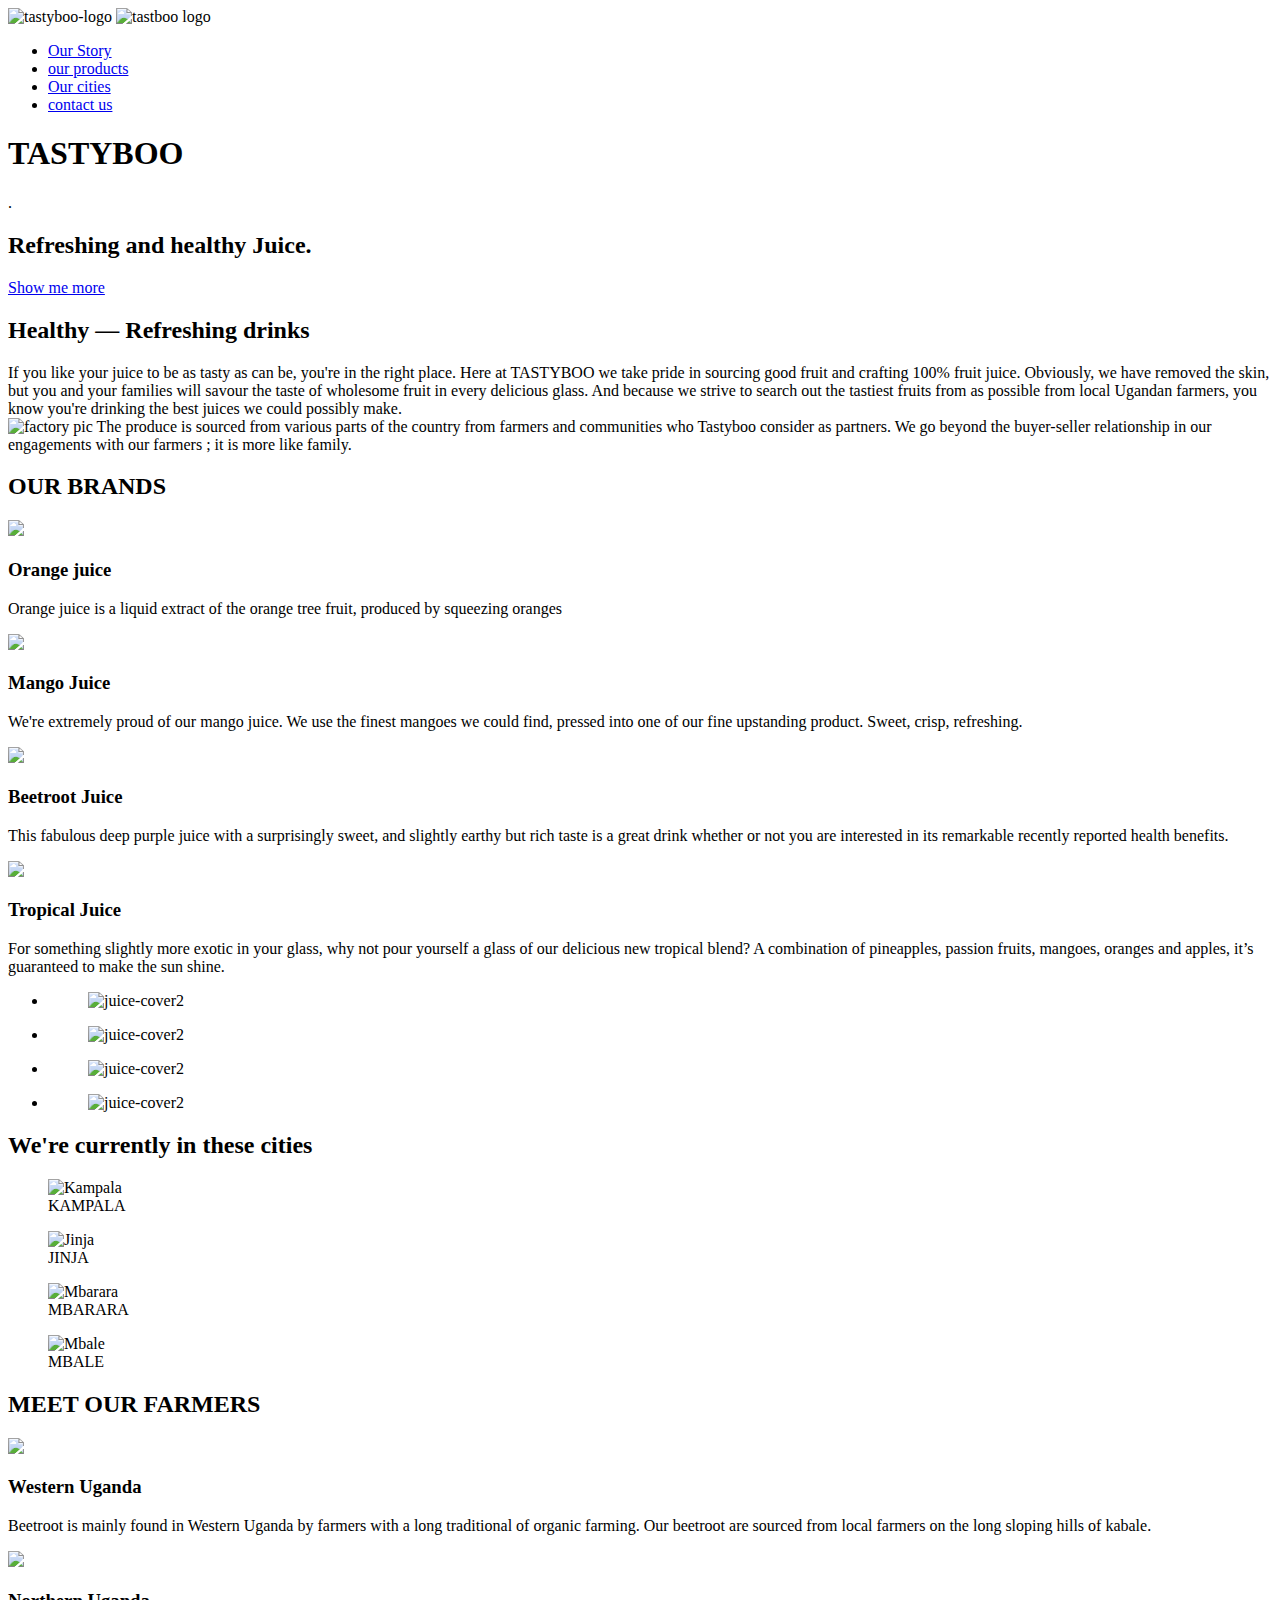
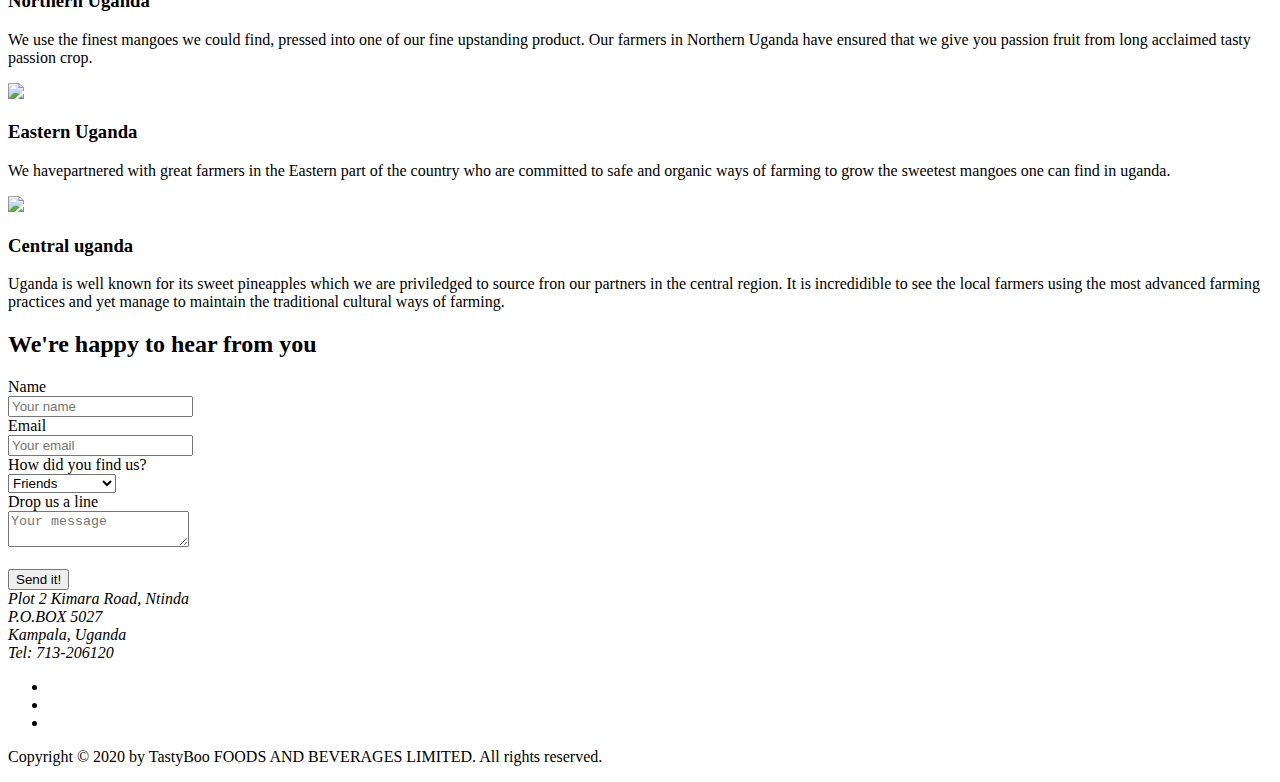
==== commit f12c111b: "Add files via upload" ====
--- a/index.html
+++ b/index.html
@@ -3,7 +3,7 @@
     <head>
         <meta charset="utf-8">
         <meta name="viewport" content="width=device-width, initial-scale=1.0">
-        <meta name="description" content="Omnifood is a premium food delivery service with the mission to bring affordable and healty meals to as many people as possible.">
+        <meta name="description" content="TastyBoo is a premium fruit juice producer with the mission to bring affordable and healty juices to as many people as possible.">
         
         <link rel="stylesheet" type="text/css" href="vendors/css/normalize.css">
         <link rel="stylesheet" type="text/css" href="vendors/css/grid.css">
@@ -44,150 +44,73 @@
             <div class="hero-text-box">
                 <h1><strong>TASTYBOO</strong></h1>.<br>
                 <h2 class="refreshing">Refreshing and healthy Juice.</h2>
-                <!-- <a class="btn btn-full js--scroll-to-plans" href="#">I'm thirsty</a> -->
+               
                 <a class="btn btn-ghost js--scroll-to-start" href="#">Show me more</a>
             </div>
             
         </header>
     <div class="main">   
         
-        <section class="section-features js--section-features" id="features">
+        <section class="welcome-section js--section-features" >
             <div class="row">
-                <h2>Delightful &mdash; Refreshing drinks</h2>
+                <h2>Healthy &mdash; Refreshing drinks</h2>
                 <p class="long-copy">
                     If you like your juice to be as tasty as can be, you're in the right place. Here at TASTYBOO we take pride in sourcing good fruit and crafting 100% fruit juice. 
-                    Obviously, we have removed the skin, but you and your families will savour the taste of wholesome fruit in every delicious glass. And because we strive to search out the tastiest fruits from as possible from local Ugandan farmers, you know you're drinking the best juices we could possibly make.
-                    <img src="resources/img/fac2.PNG" alt="factory pic" class="production-photo">
-
-                
-                </p>
+                    Obviously, we have removed the skin, but you and your families will savour the taste of wholesome fruit in every delicious glass. And because we strive to search out the tastiest fruits from as possible from local Ugandan farmers, you know you're drinking the best juices we could possibly make.<br>
+                    <img src="resources/img/fac8.JPG" alt="factory pic" class="production-photo" >
+
+                    The produce is sourced from various parts of the country from farmers and communities who Tastyboo consider as partners. We go beyond the buyer-seller relationship in our engagements with our farmers ; it is more like family. <br>
+                    </p>
+               
+                
+                
             </div>
         </section>
-        <section >
-    
-            <h2>OUR PRODUCTS </h2>
-        <div class="row">
-          
-            <div class="col span-1-of-4 box products">
-                <img src="resources/css/img/vibes-image2.jpg"  alt="vibes-image2">
-                <p>Orange juice</p>
-                <ul>
-                    <li>300ml - ugx 1200</li>
-                    <li>600ml - ugx 2200</li>
-                    <li>2Ltr - ugx 4200</li>
-                    
-                </ul>
-            </div>
+
+
+        <section>
+            <h2>OUR BRANDS </h2>
             
-            <div class="col span-1-of-4 box products" >
-            
-                <img src="resources/css/img/vibes-bottle.jpg"  alt="vibes-bottle">
-                <p>Beetroot juice</p>
-                <ul>
-                    
-                    <li>300ml - ugx 1200</li>
-                    <li>600ml - ugx 2200</li>
-                    <li>2Ltr - ugx 4200</li>
-                    
-                </ul>
-            </div>
-
-            <div class="col span-1-of-4 box products">
-                <img src="resources/css/img/vibes-bottle.jpg"  alt="vibes-bottle">
-                <p>Orange juice</p>
-                <ul>
-                
-                    <li>300ml - ugx 1200</li>
-                    <li>600ml - ugx 2200</li>
-                    <li>2Ltr - ugx 4200</li>
-                    
-                </ul>
-            </div>
-
-            
-            <div class="col span-1-of-4 box products">
-                <img src="resources/css/img/vibes-image2.jpg"  alt="vibes-image2">
-                <p>Tropical Juice</p>
-                <ul>
-                    <li>300ml - ugx 1200</li>
-                    <li>600ml - ugx 2200</li>
-                    <li>2Ltr - ugx 4200</li>
-                    
-                </ul>
-            </div>
-          
-            </div>
-           
-        </div>      
-    </section>        
-
-        
-
-
-
-
-        <section class="ourfruits">
-            
-            <div class="row js--wp-1">
-                <div class="col span-1-of-4 box fruits-img">
-                    <img src="resources/css/img/oragnge-icon.jpeg"></img>
+            <div class=" brands-main">
+                <div class="brands-1 brands">
+                    <img src="resources/css/img/1000ml-juice -1L.jpg"></img>
                     <h3 id="fruits-used">Orange juice</h3>
                     <p>
-                        Orange juice is a liquid extract of the orange tree fruit, produced by squeezing or reaming oranges
-                    </p>
-                </div>
-                <div class="col span-1-of-4 box fruits-img">
-                    <img src="resources/css/img/mango icon.jpeg"></img>
+                        Orange juice is a liquid extract of the orange tree fruit, produced by squeezing oranges
+                    </p>
+                </div>
+
+                <div class="brands-2 brands">
+                    <img src="resources/css/img/1000ml-juice -1L.jpg"></img>
                     <h3 id="fruits-used">Mango Juice</h3>
                     <p>
-                        We're extremely proud of our mango juice. We use the finest mangoes we could find, pressed into one of our fine upstanding carafes. Sweet, crisp, refreshing.
-                        <a href="https://food.ndtv.com/food-drinks/8-incredible-benefits-of-mangoes-the-king-of-fruits-1833145" target="_blank">Read about the benefits of mangos</a>
-                    </p>
-                </div>
-                <div class="col span-1-of-4 box fruits-img">
-                    <img src="resources/css/img/beetroot-juice-supplement.jpg"></img>
+                        We're extremely proud of our mango juice. We use the finest mangoes we could find, pressed into one of our fine upstanding product. Sweet, crisp, refreshing.
+                        
+                    </p>
+                </div>
+
+        
+                <div class="brands-3 brands">
+                    <img src="resources/css/img/1000ml-juice -1L.jpg">
                     <h3 id="fruits-used">Beetroot Juice</h3>
                     <p>
                         This fabulous deep purple juice with a surprisingly sweet, and slightly earthy but rich taste is a great drink whether or not you are interested in its remarkable recently reported health benefits.
                     </p>
                 </div>
-                <div class="col span-1-of-4 box fruits-img">
-                    <img class="beetroot" src="resources/css/img/tropical-icon.jpg"></img>
+                <div class=" brands-4 brands">
+                    <img src="resources/css/img/1000ml-juice -1L.jpg">
                     <h3 id="fruits-used">Tropical Juice</h3>
                     <p>
                         For something slightly more exotic in your glass, why not pour yourself a glass of our delicious new tropical blend? A combination of pineapples, passion fruits, mangoes, oranges and apples, it’s guaranteed to make the sun shine.
                     </p>
                 </div>
-            </div>   
+            </div> 
         </section>
         
         <section class="section-meals">
+         
+
             <ul class="meals-showcase clearfix">
-                <li>
-                    <figure class="meal-photo">
-                        <img src="resources/img/tastyboo-strip.JPG" alt="juice-cover2">
-                        
-                    </figure>
-                </li>
-                <li>
-                    <figure class="meal-photo">
-                        <img src="resources/img/tastyboo-strip.JPG" alt="juice-cover2">
-                    </figure>
-                </li>
-                <li>
-                    <figure class="meal-photo">
-                        <img src="resources/img/tastyboo-strip.JPG" alt="juice-cover2">
-                    </figure>
-                </li>
-                <li>
-                    <figure class="meal-photo">
-                        <img src="resources/img/tastyboo-strip.JPG" alt="juice-cover2">
-                    </figure>
-                </li>
-            </ul>
-
-
-            <ul style="display: ;"   class="meals-showcase clearfix">
                 <li>
                     <figure class="meal-photo">
                         <img src="resources/css/img/juice-cover2.jpg" alt="juice-cover2">
@@ -210,41 +133,38 @@
                 </li>
             </ul>
         </section>
-        
-        
-       
- 
-    <section class="section-cities"> 
-    <div class="row"> 
+
+    <section > 
+    
                 <h2 >We're currently in these cities</h2>
            
-            <div class="row js--wp-3 ">  
-
-                <div class="col span-1-of-4 box cities">
-                    <figure class="city-photo">
+            <div class="row js--wp-3 cities">  
+
+                <div class="cities1 city">
+                    <figure class="city-photo1">
                         <img src="resources/css/img/Kampala-1.jpg" alt="Kampala">
                         <figcaption>KAMPALA</figcaption>
                       </figure>
                     </div>
 
 
-                    <div class="col span-1-of-4 box cities">
-                    <figure class="city-photo">
+                    <div class="city cities2">
+                    <figure class="city-photo2">
                         <img src="resources/css/img/NILE-BRIDGE-5.jpg" alt="Jinja">
                         <figcaption>JINJA</figcaption>
                       </figure>
                     </div>    
                     
-                    <div class="col span-1-of-4 box cities">
-                    <figure class="city-photo">
+                    <div class="city cities3">
+                    <figure class="city-photo3">
                         <img src="resources/css/img/mbarara2.jpg" alt="Mbarara">
                         <figcaption>MBARARA</figcaption>
                       </figure>
                     </div>
                     
-                    <div class="col span-1-of-4 box cities">
-
-                        <figure class="city-photo">
+                    <div class="city cities4">
+
+                        <figure class="city-photo4">
                         <img src="resources/css/img/Mbale.jpeg" alt="Mbale">
                         <figcaption>MBALE</figcaption>
                       </figure>
@@ -258,56 +178,44 @@
 
     </section>
 
-
-
-
-
-
-    <section class="our-farmers">
-        <h2 >MEET OUR FARMERS</h2>  
-        <div class="row">
-                     
-            <div class="col span-1-of-3 box">
-                <img src="resources/img/Elvis:sat beetroot.JPG" >
-            </div>
-            <div class="col span-1-of-3 box">
-                <img src="resources/img/beetroot-elvis.JPG" >
-            </div>
-            <div class="col span-1-of-3 box">
-                <img src="resources/img/satish beetroo.JPG" >
-            </div>
-        </div>
-
-
-
-
-        <div class="row">
-                 
-            <div class="col span-1-of-3 box">
-                <img src="resources/img/fac1.PNG" >
-            </div>
-            <div class="col span-1-of-3 box">
-                <img src="resources/img/fac12.PNG" >
-            </div>
-            <div class="col span-1-of-3 box">
-                <img src="resources/img/fac10.PNG" >
-            </div>
-        </div>
-
-
-
-
-
-
-
-
-
+    <section>
+        <h2>MEET OUR FARMERS </h2>
+        
+        <div class="farmers-container">
+            <div class="brands-1 farmers">
+                <img src="resources/img/beetroot-s-e.JPG"></img>
+                <h3 id="fruits-used">Western Uganda</h3>
+                <p>
+                    Beetroot is mainly found in Western Uganda by farmers with a long traditional of organic farming.  Our beetroot are sourced from local farmers on the long sloping hills of kabale.
+                </p>
+            </div>
+
+            <div class="brands-2 farmers">
+                <img src="resources/css/img/agric-pic1.jpg"></img>
+                <h3 id="fruits-used">Northern Uganda</h3>
+                <p>
+                    We use the finest mangoes we could find, pressed into one of our fine upstanding product. Our farmers in Northern Uganda have ensured that we give you passion fruit from long acclaimed tasty passion crop.
+                    
+                </p>
+            </div>
+
+    
+            <div class="brands-3 farmers">
+                <img src="resources/css/img/agric-pic2.jpg">
+                <h3 id="fruits-used">Eastern Uganda</h3>
+                <p>
+                   We havepartnered with great farmers in the Eastern part of the country who are committed to safe and organic ways of farming to grow the sweetest mangoes one can find in uganda.
+                </p>
+            </div>
+            <div class=" brands-4 farmers">
+                <img src="resources/css/img/agric-pic3.jpg">
+                <h3 id="fruits-used">Central uganda</h3>
+                <p>
+                    Uganda is well known for its sweet pineapples which we are priviledged to source fron our partners in the central region. It is incredidible to see the local farmers using the most advanced farming practices and yet manage to maintain the traditional cultural ways of farming.
+                </p>
+            </div>
+        </div> 
     </section>
-
-
-
-
-
 
 
     <section class="section-form">
@@ -371,31 +279,20 @@
         
         <footer>
 
-            <div class="address" style="">
-                <p>
-               <strong>Find us </strong><br>
+            <div class="address" >
+             
+               <address>
                     
                 Plot 2 Kimara Road, Ntinda<br>
                 P.O.BOX 5027<br>
                 Kampala, Uganda<br>
                 Tel: 713-206120
-            </p>
-
-           
-
-
+            </address>
+            
 
             </div>
             <div class="row">
-                <!-- <div class="col span-1-of-2">
-                    <ul class="footer-nav">
-                        <li><a href="#">About us</a></li>
-                        <li><a href="#">Blog</a></li>
-                        <li><a href="#">Press</a></li>
-                        <li><a href="#">iOS App</a></li>
-                        <li><a href="#">Android App</a></li>
-                    </ul>
-                </div> -->
+      
                 <div class="col span-1-of-2">
                     <ul class="social-links">
                         <li><a href="#"><i class="ion-social-facebook"></i></a></li>
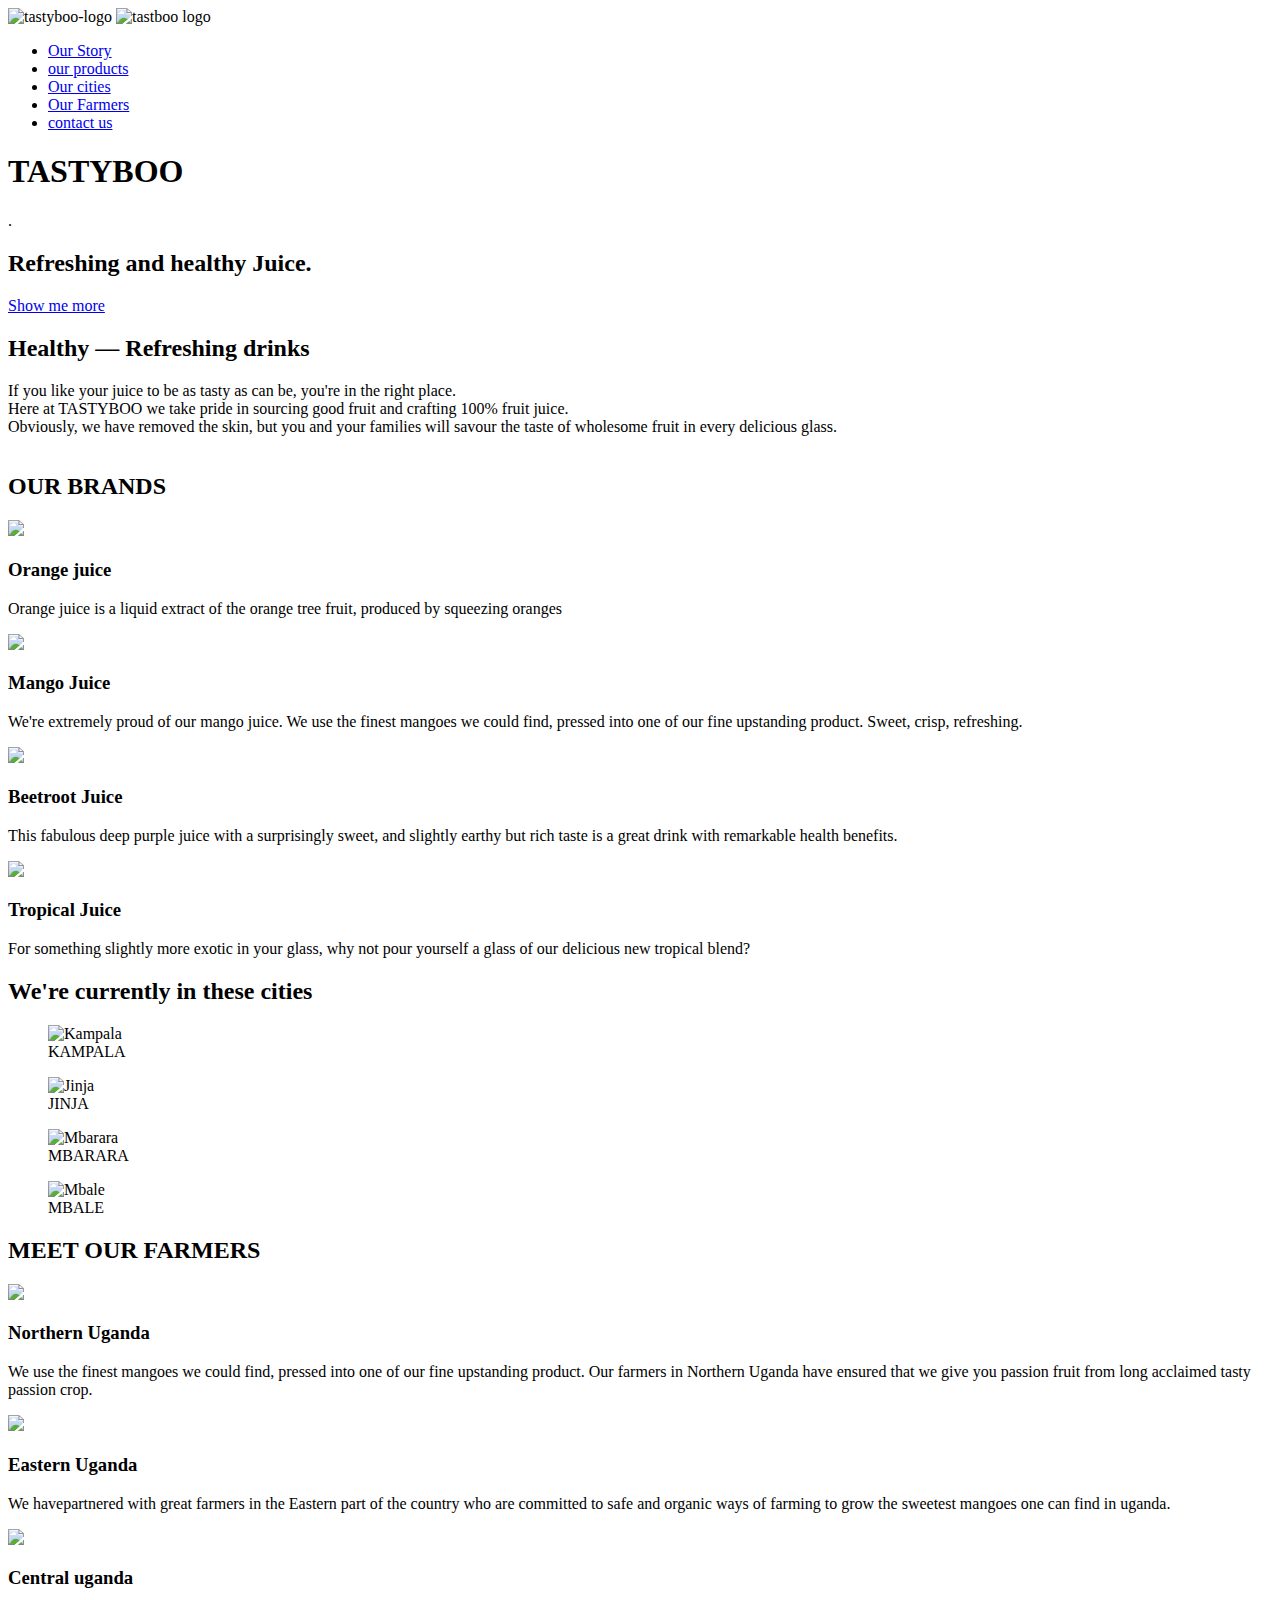
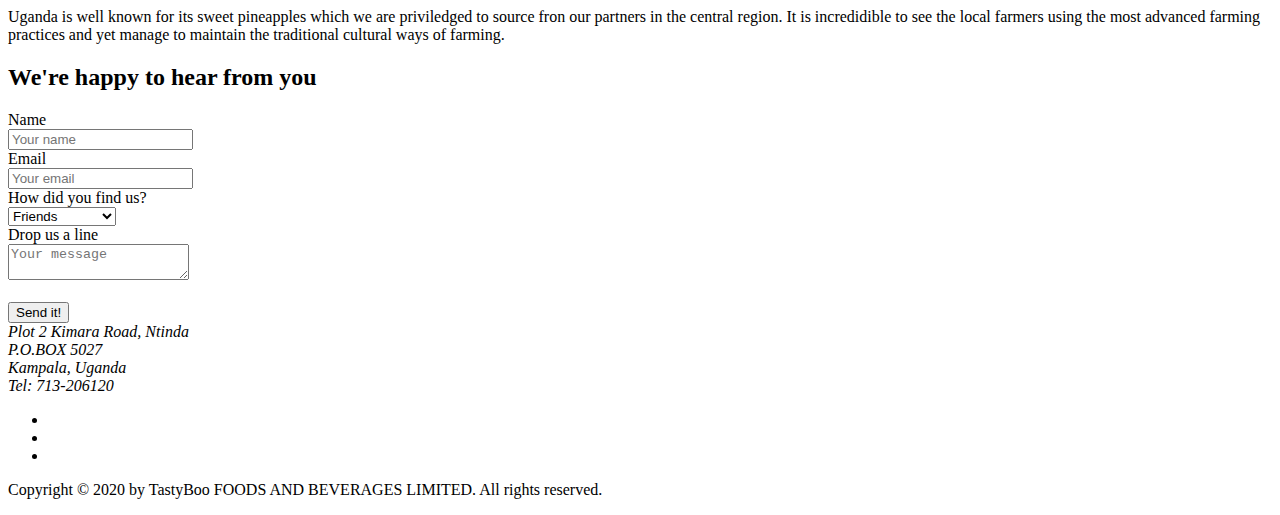
==== commit af3ed7fb: "Add files via upload" ====
--- a/index.html
+++ b/index.html
@@ -28,13 +28,14 @@
     <body>
         <header>
             <nav>
-                <div class="row">
+                <div class="row-header">
                     <img src="resources/css/img/tastyboo-logo.png" alt="tastyboo-logo" class="logo">
                     <img src="resources/img/tastyboo_logo.JPG" alt="tastboo logo" class="logo-black">
                     <ul class="main-nav js--main-nav">
                         <li><a href="#features">Our Story</a></li>
                         <li><a href="#products">our products</a></li>
                         <li><a href="#cities">Our cities</a></li>
+                        <li><a href="#farmer">Our Farmers</a></li>
                         <li><a href="#listening">contact us</a></li>
                     </ul>
                     <a class="mobile-nav-icon js--nav-icon"><i class="ion-navicon-round"></i></a>
@@ -51,15 +52,15 @@
         </header>
     <div class="main">   
         
-        <section class="welcome-section js--section-features" >
+        <section class="welcome-section js--section-features" id="features"  >
             <div class="row">
-                <h2>Healthy &mdash; Refreshing drinks</h2>
+                <h2   >Healthy &mdash; Refreshing drinks</h2>
                 <p class="long-copy">
-                    If you like your juice to be as tasty as can be, you're in the right place. Here at TASTYBOO we take pride in sourcing good fruit and crafting 100% fruit juice. 
-                    Obviously, we have removed the skin, but you and your families will savour the taste of wholesome fruit in every delicious glass. And because we strive to search out the tastiest fruits from as possible from local Ugandan farmers, you know you're drinking the best juices we could possibly make.<br>
-                    <img src="resources/img/fac8.JPG" alt="factory pic" class="production-photo" >
-
-                    The produce is sourced from various parts of the country from farmers and communities who Tastyboo consider as partners. We go beyond the buyer-seller relationship in our engagements with our farmers ; it is more like family. <br>
+                    If you like your juice to be as tasty as can be, you're in the right place.<br> Here at TASTYBOO we take pride in sourcing good fruit and crafting 100% fruit juice. <br>
+                    Obviously, we have removed the skin, but you and your families will savour the taste of wholesome fruit in every delicious glass. <br>
+                    <!-- <img src="resources/img/fac8.JPG" alt="factory pic" class="production-photo" > -->
+
+                     <br>
                     </p>
                
                 
@@ -68,12 +69,12 @@
         </section>
 
 
-        <section>
-            <h2>OUR BRANDS </h2>
+        <section class="our-brands" id="products">
+            <h2 >OUR BRANDS </h2>
             
             <div class=" brands-main">
                 <div class="brands-1 brands">
-                    <img src="resources/css/img/1000ml-juice -1L.jpg"></img>
+                    <img src="resources/css/img/vibes-bottle.jpg">
                     <h3 id="fruits-used">Orange juice</h3>
                     <p>
                         Orange juice is a liquid extract of the orange tree fruit, produced by squeezing oranges
@@ -81,33 +82,34 @@
                 </div>
 
                 <div class="brands-2 brands">
-                    <img src="resources/css/img/1000ml-juice -1L.jpg"></img>
+                    <img src="resources/css/img/vibes-bottle.jpg">
                     <h3 id="fruits-used">Mango Juice</h3>
                     <p>
                         We're extremely proud of our mango juice. We use the finest mangoes we could find, pressed into one of our fine upstanding product. Sweet, crisp, refreshing.
                         
                     </p>
                 </div>
-
-        
+            </div>
+
+            <div class=" brands-main">
                 <div class="brands-3 brands">
-                    <img src="resources/css/img/1000ml-juice -1L.jpg">
+                    <img src="resources/css/img/vibes-bottle.jpg">
                     <h3 id="fruits-used">Beetroot Juice</h3>
                     <p>
-                        This fabulous deep purple juice with a surprisingly sweet, and slightly earthy but rich taste is a great drink whether or not you are interested in its remarkable recently reported health benefits.
+                        This fabulous deep purple juice with a surprisingly sweet, and slightly earthy but rich taste is a great drink with remarkable health benefits.
                     </p>
                 </div>
                 <div class=" brands-4 brands">
-                    <img src="resources/css/img/1000ml-juice -1L.jpg">
+                    <img src="resources/img/">
                     <h3 id="fruits-used">Tropical Juice</h3>
                     <p>
-                        For something slightly more exotic in your glass, why not pour yourself a glass of our delicious new tropical blend? A combination of pineapples, passion fruits, mangoes, oranges and apples, it’s guaranteed to make the sun shine.
+                        For something slightly more exotic in your glass, why not pour yourself a glass of our delicious new tropical blend? 
                     </p>
                 </div>
             </div> 
         </section>
         
-        <section class="section-meals">
+        <!-- <section class="section-meals">
          
 
             <ul class="meals-showcase clearfix">
@@ -132,9 +134,9 @@
                     </figure>
                 </li>
             </ul>
-        </section>
-
-    <section > 
+        </section> -->
+
+    <section id="cities"> 
     
                 <h2 >We're currently in these cities</h2>
            
@@ -178,17 +180,17 @@
 
     </section>
 
-    <section>
-        <h2>MEET OUR FARMERS </h2>
+    <section id="farmer">
+        <h2 >MEET OUR FARMERS </h2>
         
         <div class="farmers-container">
-            <div class="brands-1 farmers">
+            <!-- <div class="farmers-1 farmers">
                 <img src="resources/img/beetroot-s-e.JPG"></img>
                 <h3 id="fruits-used">Western Uganda</h3>
                 <p>
                     Beetroot is mainly found in Western Uganda by farmers with a long traditional of organic farming.  Our beetroot are sourced from local farmers on the long sloping hills of kabale.
                 </p>
-            </div>
+            </div> -->
 
             <div class="brands-2 farmers">
                 <img src="resources/css/img/agric-pic1.jpg"></img>
@@ -277,7 +279,7 @@
             </div>
         </section>
         
-        <footer>
+        <footer class="sticker">
 
             <div class="address" >
              
